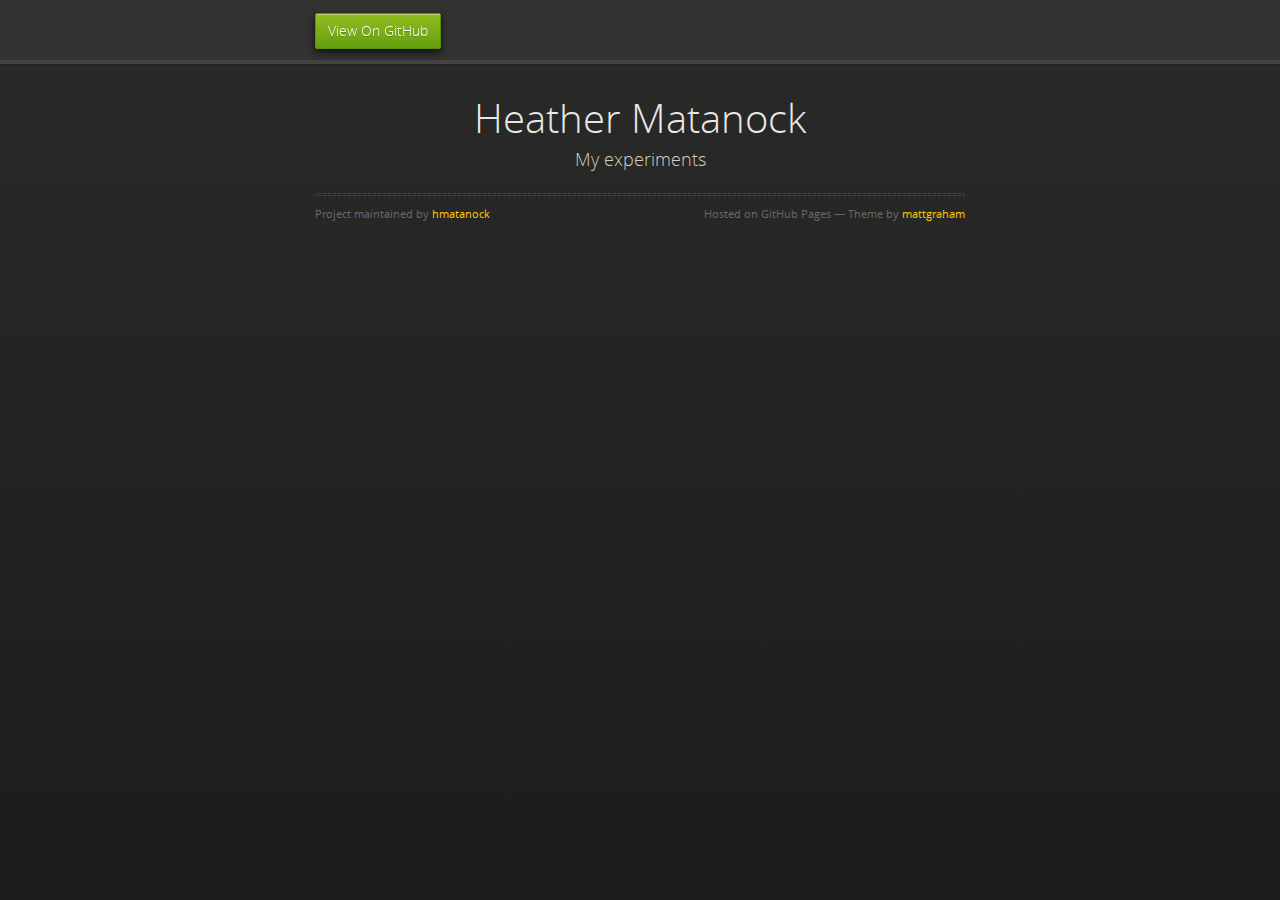
==== altindex.html @ 8aa465f9 "Create altindex.html" ====
<!doctype html>
<html>
  <head>
    <meta charset="utf-8">
    <meta http-equiv="X-UA-Compatible" content="chrome=1">
    <title>Heather Matanock by hmatanock</title>
    <link rel="stylesheet" href="stylesheets/styles.css">
    <link rel="stylesheet" href="stylesheets/pygment_trac.css">
    <script src="https://ajax.googleapis.com/ajax/libs/jquery/1.7.1/jquery.min.js"></script>
    <script src="javascripts/respond.js"></script>
    <!--[if lt IE 9]>
      <script src="//html5shiv.googlecode.com/svn/trunk/html5.js"></script>
    <![endif]-->
    <!--[if lt IE 8]>
    <link rel="stylesheet" href="stylesheets/ie.css">
    <![endif]-->
    <meta name="viewport" content="width=device-width, initial-scale=1, user-scalable=no">

  </head>
  <body>
      <div id="header">
        <nav>
          <li class="fork"><a href="https://github.com/hmatanock">View On GitHub</a></li>
        </nav>
      </div><!-- end header -->

    <div class="wrapper">

      <section>
        <div id="title">
          <h1>Heather Matanock</h1>
          <p>My experiments</p>
          <script src="//qa.player.field59.com/v4/playlist/wvii/c49aee69e39bc37dce2b9fc44120c38d87091879"></script>
          <!-- script src='//t-player.field59.com/v4/playlist/echo/42012f728f3cf2d2b30e1e6d3c6cb9097cd54602'></script -->
          <hr>
          <span class="credits left">Project maintained by <a href="https://github.com/hmatanock">hmatanock</a></span>
          <span class="credits right">Hosted on GitHub Pages &mdash; Theme by <a href="https://twitter.com/michigangraham">mattgraham</a></span>
        </div>

        <!--h3>
<a name="welcome-to-github-pages" class="anchor" href="#welcome-to-github-pages"><span class="octicon octicon-link"></span></a>Welcome to GitHub Pages.</h3>

<p>This automatic page generator is the easiest way to create beautiful pages for all of your projects. Author your page content here using GitHub Flavored Markdown, select a template crafted by a designer, and publish. After your page is generated, you can check out the new branch:</p>

<pre><code>$ cd your_repo_root/repo_name
$ git fetch origin
$ git checkout gh-pages
</code></pre>

<p>If you're using the GitHub for Mac, simply sync your repository and you'll see the new branch.</p>

<h3>
<a name="designer-templates" class="anchor" href="#designer-templates"><span class="octicon octicon-link"></span></a>Designer Templates</h3>

<p>We've crafted some handsome templates for you to use. Go ahead and continue to layouts to browse through them. You can easily go back to edit your page before publishing. After publishing your page, you can revisit the page generator and switch to another theme. Your Page content will be preserved if it remained markdown format.</p>

<h3>
<a name="rather-drive-stick" class="anchor" href="#rather-drive-stick"><span class="octicon octicon-link"></span></a>Rather Drive Stick?</h3>

<p>If you prefer to not use the automatic generator, push a branch named <code>gh-pages</code> to your repository to create a page manually. In addition to supporting regular HTML content, GitHub Pages support Jekyll, a simple, blog aware static site generator written by our own Tom Preston-Werner. Jekyll makes it easy to create site-wide headers and footers without having to copy them across every page. It also offers intelligent blog support and other advanced templating features.</p>

<h3>
<a name="authors-and-contributors" class="anchor" href="#authors-and-contributors"><span class="octicon octicon-link"></span></a>Authors and Contributors</h3>

<p>You can <a href="https://github.com/blog/821" class="user-mention">@mention</a> a GitHub username to generate a link to their profile. The resulting <code>&lt;a&gt;</code> element will link to the contributor's GitHub Profile. For example: In 2007, Chris Wanstrath (<a href="https://github.com/defunkt" class="user-mention">@defunkt</a>), PJ Hyett (<a href="https://github.com/pjhyett" class="user-mention">@pjhyett</a>), and Tom Preston-Werner (<a href="https://github.com/mojombo" class="user-mention">@mojombo</a>) founded GitHub.</p>

<h3>
<a name="support-or-contact" class="anchor" href="#support-or-contact"><span class="octicon octicon-link"></span></a>Support or Contact</h3>

<p>Having trouble with Pages? Check out the documentation at <a href="http://help.github.com/pages">http://help.github.com/pages</a> or contact <a href="mailto:support@github.com">support@github.com</a> and we’ll help you sort it out.</p>
      </section>

    </div>
    <!--[if !IE]><script>fixScale(document);</script><![endif]-->

  </body>
</html>
---- stylesheets/styles.css ----
@font-face {
  font-family: 'OpenSansLight';
  src: url("../fonts/OpenSans-Light-webfont.eot");
  src: url("../fonts/OpenSans-Light-webfont.eot?#iefix") format("embedded-opentype"), url("../fonts/OpenSans-Light-webfont.woff") format("woff"), url("../fonts/OpenSans-Light-webfont.ttf") format("truetype"), url("../fonts/OpenSans-Light-webfont.svg#OpenSansLight") format("svg");
  font-weight: normal;
  font-style: normal;
}

@font-face {
  font-family: 'OpenSansLightItalic';
  src: url("../fonts/OpenSans-LightItalic-webfont.eot");
  src: url("../fonts/OpenSans-LightItalic-webfont.eot?#iefix") format("embedded-opentype"), url("../fonts/OpenSans-LightItalic-webfont.woff") format("woff"), url("../fonts/OpenSans-LightItalic-webfont.ttf") format("truetype"), url("../fonts/OpenSans-LightItalic-webfont.svg#OpenSansLightItalic") format("svg");
  font-weight: normal;
  font-style: normal;
}

@font-face {
  font-family: 'OpenSansRegular';
  src: url("../fonts/OpenSans-Regular-webfont.eot");
  src: url("../fonts/OpenSans-Regular-webfont.eot?#iefix") format("embedded-opentype"), url("../fonts/OpenSans-Regular-webfont.woff") format("woff"), url("../fonts/OpenSans-Regular-webfont.ttf") format("truetype"), url("../fonts/OpenSans-Regular-webfont.svg#OpenSansRegular") format("svg");
  font-weight: normal;
  font-style: normal;
  -webkit-font-smoothing: antialiased;
}

@font-face {
  font-family: 'OpenSansItalic';
  src: url("../fonts/OpenSans-Italic-webfont.eot");
  src: url("../fonts/OpenSans-Italic-webfont.eot?#iefix") format("embedded-opentype"), url("../fonts/OpenSans-Italic-webfont.woff") format("woff"), url("../fonts/OpenSans-Italic-webfont.ttf") format("truetype"), url("../fonts/OpenSans-Italic-webfont.svg#OpenSansItalic") format("svg");
  font-weight: normal;
  font-style: normal;
  -webkit-font-smoothing: antialiased;
}

@font-face {
  font-family: 'OpenSansSemibold';
  src: url("../fonts/OpenSans-Semibold-webfont.eot");
  src: url("../fonts/OpenSans-Semibold-webfont.eot?#iefix") format("embedded-opentype"), url("../fonts/OpenSans-Semibold-webfont.woff") format("woff"), url("../fonts/OpenSans-Semibold-webfont.ttf") format("truetype"), url("../fonts/OpenSans-Semibold-webfont.svg#OpenSansSemibold") format("svg");
  font-weight: normal;
  font-style: normal;
  -webkit-font-smoothing: antialiased;
}

@font-face {
  font-family: 'OpenSansSemiboldItalic';
  src: url("../fonts/OpenSans-SemiboldItalic-webfont.eot");
  src: url("../fonts/OpenSans-SemiboldItalic-webfont.eot?#iefix") format("embedded-opentype"), url("../fonts/OpenSans-SemiboldItalic-webfont.woff") format("woff"), url("../fonts/OpenSans-SemiboldItalic-webfont.ttf") format("truetype"), url("../fonts/OpenSans-SemiboldItalic-webfont.svg#OpenSansSemiboldItalic") format("svg");
  font-weight: normal;
  font-style: normal;
  -webkit-font-smoothing: antialiased;
}

@font-face {
  font-family: 'OpenSansBold';
  src: url("../fonts/OpenSans-Bold-webfont.eot");
  src: url("../fonts/OpenSans-Bold-webfont.eot?#iefix") format("embedded-opentype"), url("../fonts/OpenSans-Bold-webfont.woff") format("woff"), url("../fonts/OpenSans-Bold-webfont.ttf") format("truetype"), url("../fonts/OpenSans-Bold-webfont.svg#OpenSansBold") format("svg");
  font-weight: normal;
  font-style: normal;
  -webkit-font-smoothing: antialiased;
}

@font-face {
  font-family: 'OpenSansBoldItalic';
  src: url("../fonts/OpenSans-BoldItalic-webfont.eot");
  src: url("../fonts/OpenSans-BoldItalic-webfont.eot?#iefix") format("embedded-opentype"), url("../fonts/OpenSans-BoldItalic-webfont.woff") format("woff"), url("../fonts/OpenSans-BoldItalic-webfont.ttf") format("truetype"), url("../fonts/OpenSans-BoldItalic-webfont.svg#OpenSansBoldItalic") format("svg");
  font-weight: normal;
  font-style: normal;
  -webkit-font-smoothing: antialiased;
}

/* normalize.css 2012-02-07T12:37 UTC - http://github.com/necolas/normalize.css */
/* =============================================================================
   HTML5 display definitions
   ========================================================================== */
/*
 * Corrects block display not defined in IE6/7/8/9 & FF3
 */
article,
aside,
details,
figcaption,
figure,
footer,
header,
hgroup,
nav,
section,
summary {
  display: block;
}

/*
 * Corrects inline-block display not defined in IE6/7/8/9 & FF3
 */
audio,
canvas,
video {
  display: inline-block;
  *display: inline;
  *zoom: 1;
}

/*
 * Prevents modern browsers from displaying 'audio' without controls
 */
audio:not([controls]) {
  display: none;
}

/*
 * Addresses styling for 'hidden' attribute not present in IE7/8/9, FF3, S4
 * Known issue: no IE6 support
 */
[hidden] {
  display: none;
}

/* =============================================================================
   Base
   ========================================================================== */
/*
 * 1. Corrects text resizing oddly in IE6/7 when body font-size is set using em units
 *    http://clagnut.com/blog/348/#c790
 * 2. Prevents iOS text size adjust after orientation change, without disabling user zoom
 *    www.456bereastreet.com/archive/201012/controlling_text_size_in_safari_for_ios_without_disabling_user_zoom/
 */
html {
  font-size: 100%;
  /* 1 */
  -webkit-text-size-adjust: 100%;
  /* 2 */
  -ms-text-size-adjust: 100%;
  /* 2 */
}

/*
 * Addresses font-family inconsistency between 'textarea' and other form elements.
 */
html,
button,
input,
select,
textarea {
  font-family: sans-serif;
}

/*
 * Addresses margins handled incorrectly in IE6/7
 */
body {
  margin: 0;
}

/* =============================================================================
   Links
   ========================================================================== */
/*
 * Addresses outline displayed oddly in Chrome
 */
a:focus {
  outline: thin dotted;
}

/*
 * Improves readability when focused and also mouse hovered in all browsers
 * people.opera.com/patrickl/experiments/keyboard/test
 */
a:hover,
a:active {
  outline: 0;
}

/* =============================================================================
   Typography
   ========================================================================== */
/*
 * Addresses font sizes and margins set differently in IE6/7
 * Addresses font sizes within 'section' and 'article' in FF4+, Chrome, S5
 */
h1 {
  font-size: 2em;
  margin: 0.67em 0;
}

h2 {
  font-size: 1.5em;
  margin: 0.83em 0;
}

h3 {
  font-size: 1.17em;
  margin: 1em 0;
}

h4 {
  font-size: 1em;
  margin: 1.33em 0;
}

h5 {
  font-size: 0.83em;
  margin: 1.67em 0;
}

h6 {
  font-size: 0.75em;
  margin: 2.33em 0;
}

/*
 * Addresses styling not present in IE7/8/9, S5, Chrome
 */
abbr[title] {
  border-bottom: 1px dotted;
}

/*
 * Addresses style set to 'bolder' in FF3+, S4/5, Chrome
*/
b,
strong {
  font-weight: bold;
}

blockquote {
  margin: 1em 40px;
}

/*
 * Addresses styling not present in S5, Chrome
 */
dfn {
  font-style: italic;
}

/*
 * Addresses styling not present in IE6/7/8/9
 */
mark {
  background: #ff0;
  color: #000;
}

/*
 * Addresses margins set differently in IE6/7
 */
p,
pre {
  margin: 1em 0;
}

/*
 * Corrects font family set oddly in IE6, S4/5, Chrome
 * en.wikipedia.org/wiki/User:Davidgothberg/Test59
 */
pre,
code,
kbd,
samp {
  font-family: monospace, serif;
  _font-family: 'courier new', monospace;
  font-size: 1em;
}

/*
 * 1. Addresses CSS quotes not supported in IE6/7
 * 2. Addresses quote property not supported in S4
 */
/* 1 */
q {
  quotes: none;
}

/* 2 */
q:before,
q:after {
  content: '';
  content: none;
}

small {
  font-size: 75%;
}

/*
 * Prevents sub and sup affecting line-height in all browsers
 * gist.github.com/413930
 */
sub,
sup {
  font-size: 75%;
  line-height: 0;
  position: relative;
  vertical-align: baseline;
}

sup {
  top: -0.5em;
}

sub {
  bottom: -0.25em;
}

/* =============================================================================
   Lists
   ========================================================================== */
/*
 * Addresses margins set differently in IE6/7
 */
dl,
menu,
ol,
ul {
  margin: 1em 0;
}

dd {
  margin: 0 0 0 40px;
}

/*
 * Addresses paddings set differently in IE6/7
 */
menu,
ol,
ul {
  padding: 0 0 0 40px;
}

/*
 * Corrects list images handled incorrectly in IE7
 */
nav ul,
nav ol {
  list-style: none;
  list-style-image: none;
}

/* =============================================================================
   Embedded content
   ========================================================================== */
/*
 * 1. Removes border when inside 'a' element in IE6/7/8/9, FF3
 * 2. Improves image quality when scaled in IE7
 *    code.flickr.com/blog/2008/11/12/on-ui-quality-the-little-things-client-side-image-resizing/
 */
img {
  border: 0;
  /* 1 */
  -ms-interpolation-mode: bicubic;
  /* 2 */
}

/*
 * Corrects overflow displayed oddly in IE9
 */
svg:not(:root) {
  overflow: hidden;
}

/* =============================================================================
   Figures
   ========================================================================== */
/*
 * Addresses margin not present in IE6/7/8/9, S5, O11
 */
figure {
  margin: 0;
}

/* =============================================================================
   Forms
   ========================================================================== */
/*
 * Corrects margin displayed oddly in IE6/7
 */
form {
  margin: 0;
}

/*
 * Define consistent border, margin, and padding
 */
fieldset {
  border: 1px solid #c0c0c0;
  margin: 0 2px;
  padding: 0.35em 0.625em 0.75em;
}

/*
 * 1. Corrects color not being inherited in IE6/7/8/9
 * 2. Corrects text not wrapping in FF3 
 * 3. Corrects alignment displayed oddly in IE6/7
 */
legend {
  border: 0;
  /* 1 */
  padding: 0;
  white-space: normal;
  /* 2 */
  *margin-left: -7px;
  /* 3 */
}

/*
 * 1. Corrects font size not being inherited in all browsers
 * 2. Addresses margins set differently in IE6/7, FF3+, S5, Chrome
 * 3. Improves appearance and consistency in all browsers
 */
button,
input,
select,
textarea {
  font-size: 100%;
  /* 1 */
  margin: 0;
  /* 2 */
  vertical-align: baseline;
  /* 3 */
  *vertical-align: middle;
  /* 3 */
}

/*
 * Addresses FF3/4 setting line-height on 'input' using !important in the UA stylesheet
 */
button,
input {
  line-height: normal;
  /* 1 */
}

/*
 * 1. Improves usability and consistency of cursor style between image-type 'input' and others
 * 2. Corrects inability to style clickable 'input' types in iOS
 * 3. Removes inner spacing in IE7 without affecting normal text inputs
 *    Known issue: inner spacing remains in IE6
 */
button,
input[type="button"],
input[type="reset"],
input[type="submit"] {
  cursor: pointer;
  /* 1 */
  -webkit-appearance: button;
  /* 2 */
  *overflow: visible;
  /* 3 */
}

/*
 * Re-set default cursor for disabled elements
 */
button[disabled],
input[disabled] {
  cursor: default;
}

/*
 * 1. Addresses box sizing set to content-box in IE8/9
 * 2. Removes excess padding in IE8/9
 * 3. Removes excess padding in IE7
      Known issue: excess padding remains in IE6
 */
input[type="checkbox"],
input[type="radio"] {
  box-sizing: border-box;
  /* 1 */
  padding: 0;
  /* 2 */
  *height: 13px;
  /* 3 */
  *width: 13px;
  /* 3 */
}

/*
 * 1. Addresses appearance set to searchfield in S5, Chrome
 * 2. Addresses box-sizing set to border-box in S5, Chrome (include -moz to future-proof)
 */
input[type="search"] {
  -webkit-appearance: textfield;
  /* 1 */
  -moz-box-sizing: content-box;
  -webkit-box-sizing: content-box;
  /* 2 */
  box-sizing: content-box;
}

/*
 * Removes inner padding and search cancel button in S5, Chrome on OS X
 */
input[type="search"]::-webkit-search-decoration,
input[type="search"]::-webkit-search-cancel-button {
  -webkit-appearance: none;
}

/*
 * Removes inner padding and border in FF3+
 * www.sitepen.com/blog/2008/05/14/the-devils-in-the-details-fixing-dojos-toolbar-buttons/
 */
button::-moz-focus-inner,
input::-moz-focus-inner {
  border: 0;
  padding: 0;
}

/*
 * 1. Removes default vertical scrollbar in IE6/7/8/9
 * 2. Improves readability and alignment in all browsers
 */
textarea {
  overflow: auto;
  /* 1 */
  vertical-align: top;
  /* 2 */
}

/* =============================================================================
   Tables
   ========================================================================== */
/*
 * Remove most spacing between table cells
 */
table {
  border-collapse: collapse;
  border-spacing: 0;
}

body {
  padding: 0px 0 20px 0px;
  margin: 0px;
  font: 14px/1.5 "OpenSansRegular", "Helvetica Neue", Helvetica, Arial, sans-serif;
  color: #f0e7d5;
  font-weight: normal;
  background: #252525;
  background-attachment: fixed !important;
  background: -webkit-gradient(linear, 50% 0%, 50% 100%, color-stop(0%, #2a2a29), color-stop(100%, #1c1c1c));
  background: -webkit-linear-gradient(#2a2a29, #1c1c1c);
  background: -moz-linear-gradient(#2a2a29, #1c1c1c);
  background: -o-linear-gradient(#2a2a29, #1c1c1c);
  background: -ms-linear-gradient(#2a2a29, #1c1c1c);
  background: linear-gradient(#2a2a29, #1c1c1c);
}

h1, h2, h3, h4, h5, h6 {
  color: #e8e8e8;
  margin: 0 0 10px;
  font-family: 'OpenSansRegular', "Helvetica Neue", Helvetica, Arial, sans-serif;
  font-weight: normal;
}

p, ul, ol, table, pre, dl {
  margin: 0 0 20px;
}

h1, h2, h3 {
  line-height: 1.1;
}

h1 {
  font-size: 28px;
}

h2 {
  font-size: 24px;
}

h4, h5, h6 {
  color: #e8e8e8;
}

h3 {
  font-size: 18px;
  line-height: 24px;
  font-family: 'OpenSansRegular', "Helvetica Neue", Helvetica, Arial, sans-serif !important;
  font-weight: normal;
  color: #b6b6b6;
}

a {
  color: #ffcc00;
  font-weight: 400;
  text-decoration: none;
}
a:hover {
  color: #ffeb9b;
}

a small {
  font-size: 11px;
  color: #666;
  margin-top: -0.6em;
  display: block;
}

ul {
  list-style-image: url("../images/bullet.png");
}

strong {
  font-family: 'OpenSansBold', "Helvetica Neue", Helvetica, Arial, sans-serif !important;
  font-weight: normal;
}

.wrapper {
  max-width: 650px;
  margin: 0 auto;
  position: relative;
  padding: 0 20px;
}

section img {
  max-width: 100%;
}

blockquote {
  border-left: 3px solid #ffcc00;
  margin: 0;
  padding: 0 0 0 20px;
  font-style: italic;
}

code {
  font-family: "Lucida Sans", Monaco, Bitstream Vera Sans Mono, Lucida Console, Terminal;
  color: #efefef;
  font-size: 13px;
  margin: 0 4px;
  padding: 4px 6px;
  -moz-border-radius: 2px;
  -webkit-border-radius: 2px;
  -o-border-radius: 2px;
  -ms-border-radius: 2px;
  -khtml-border-radius: 2px;
  border-radius: 2px;
}

pre {
  padding: 8px 15px;
  background: #191919;
  -moz-border-radius: 2px;
  -webkit-border-radius: 2px;
  -o-border-radius: 2px;
  -ms-border-radius: 2px;
  -khtml-border-radius: 2px;
  border-radius: 2px;
  border: 1px solid #121212;
  -moz-box-shadow: inset 0 1px 3px rgba(0, 0, 0, 0.3);
  -webkit-box-shadow: inset 0 1px 3px rgba(0, 0, 0, 0.3);
  -o-box-shadow: inset 0 1px 3px rgba(0, 0, 0, 0.3);
  box-shadow: inset 0 1px 3px rgba(0, 0, 0, 0.3);
  overflow: auto;
  overflow-y: hidden;
}
pre code {
  color: #efefef;
  text-shadow: 0px 1px 0px #000;
  margin: 0;
  padding: 0;
}

table {
  width: 100%;
  border-collapse: collapse;
}

th {
  text-align: left;
  padding: 5px 10px;
  border-bottom: 1px solid #434343;
  color: #b6b6b6;
  font-family: 'OpenSansSemibold', "Helvetica Neue", Helvetica, Arial, sans-serif !important;
  font-weight: normal;
}

td {
  text-align: left;
  padding: 5px 10px;
  border-bottom: 1px solid #434343;
}

hr {
  border: 0;
  outline: none;
  height: 3px;
  background: transparent url("../images/hr.gif") center center repeat-x;
  margin: 0 0 20px;
}

dt {
  color: #F0E7D5;
  font-family: 'OpenSansSemibold', "Helvetica Neue", Helvetica, Arial, sans-serif !important;
  font-weight: normal;
}

#header {
  z-index: 100;
  left: 0;
  top: 0px;
  height: 60px;
  width: 100%;
  position: fixed;
  background: url(../images/nav-bg.gif) #353535;
  border-bottom: 4px solid #434343;
  -moz-box-shadow: 0px 1px 3px rgba(0, 0, 0, 0.25);
  -webkit-box-shadow: 0px 1px 3px rgba(0, 0, 0, 0.25);
  -o-box-shadow: 0px 1px 3px rgba(0, 0, 0, 0.25);
  box-shadow: 0px 1px 3px rgba(0, 0, 0, 0.25);
}
#header nav {
  max-width: 650px;
  margin: 0 auto;
  padding: 0 10px;
  background: blue;
  margin: 6px auto;
}
#header nav li {
  font-family: 'OpenSansLight', "Helvetica Neue", Helvetica, Arial, sans-serif;
  font-weight: normal;
  list-style: none;
  display: inline;
  color: white;
  line-height: 50px;
  text-shadow: 0px 1px 0px rgba(0, 0, 0, 0.2);
  font-size: 14px;
}
#header nav li a {
  color: white;
  border: 1px solid #5d910b;
  background: -webkit-gradient(linear, 50% 0%, 50% 100%, color-stop(0%, #93bd20), color-stop(100%, #659e10));
  background: -webkit-linear-gradient(#93bd20, #659e10);
  background: -moz-linear-gradient(#93bd20, #659e10);
  background: -o-linear-gradient(#93bd20, #659e10);
  background: -ms-linear-gradient(#93bd20, #659e10);
  background: linear-gradient(#93bd20, #659e10);
  -moz-border-radius: 2px;
  -webkit-border-radius: 2px;
  -o-border-radius: 2px;
  -ms-border-radius: 2px;
  -khtml-border-radius: 2px;
  border-radius: 2px;
  -moz-box-shadow: inset 0px 1px 0px rgba(255, 255, 255, 0.3), 0px 3px 7px rgba(0, 0, 0, 0.7);
  -webkit-box-shadow: inset 0px 1px 0px rgba(255, 255, 255, 0.3), 0px 3px 7px rgba(0, 0, 0, 0.7);
  -o-box-shadow: inset 0px 1px 0px rgba(255, 255, 255, 0.3), 0px 3px 7px rgba(0, 0, 0, 0.7);
  box-shadow: inset 0px 1px 0px rgba(255, 255, 255, 0.3), 0px 3px 7px rgba(0, 0, 0, 0.7);
  background-color: #93bd20;
  padding: 10px 12px;
  margin-top: 6px;
  line-height: 14px;
  font-size: 14px;
  display: inline-block;
  text-align: center;
}
#header nav li a:hover {
  background: -webkit-gradient(linear, 50% 0%, 50% 100%, color-stop(0%, #749619), color-stop(100%, #527f0e));
  background: -webkit-linear-gradient(#749619, #527f0e);
  background: -moz-linear-gradient(#749619, #527f0e);
  background: -o-linear-gradient(#749619, #527f0e);
  background: -ms-linear-gradient(#749619, #527f0e);
  background: linear-gradient(#749619, #527f0e);
  background-color: #659e10;
  border: 1px solid #527f0e;
  -moz-box-shadow: inset 0px 1px 1px rgba(0, 0, 0, 0.2), 0px 1px 0px rgba(0, 0, 0, 0);
  -webkit-box-shadow: inset 0px 1px 1px rgba(0, 0, 0, 0.2), 0px 1px 0px rgba(0, 0, 0, 0);
  -o-box-shadow: inset 0px 1px 1px rgba(0, 0, 0, 0.2), 0px 1px 0px rgba(0, 0, 0, 0);
  box-shadow: inset 0px 1px 1px rgba(0, 0, 0, 0.2), 0px 1px 0px rgba(0, 0, 0, 0);
}
#header nav li.fork {
  float: left;
  margin-left: 0px;
}
#header nav li.downloads {
  float: right;
  margin-left: 6px;
}
#header nav li.title {
  float: right;
  margin-right: 10px;
  font-size: 11px;
}

section {
  max-width: 650px;
  padding: 30px 0px 50px 0px;
  margin: 20px 0;
  margin-top: 70px;
}
section #title {
  border: 0;
  outline: none;
  margin: 0 0 50px 0;
  padding: 0 0 5px 0;
}
section #title h1 {
  font-family: 'OpenSansLight', "Helvetica Neue", Helvetica, Arial, sans-serif;
  font-weight: normal;
  font-size: 40px;
  text-align: center;
  line-height: 36px;
}
section #title p {
  color: #d7cfbe;
  font-family: 'OpenSansLight', "Helvetica Neue", Helvetica, Arial, sans-serif;
  font-weight: normal;
  font-size: 18px;
  text-align: center;
}
section #title .credits {
  font-size: 11px;
  font-family: 'OpenSansRegular', "Helvetica Neue", Helvetica, Arial, sans-serif;
  font-weight: normal;
  color: #696969;
  margin-top: -10px;
}
section #title .credits.left {
  float: left;
}
section #title .credits.right {
  float: right;
}

@media print, screen and (max-width: 720px) {
  #title .credits {
    display: block;
    width: 100%;
    line-height: 30px;
    text-align: center;
  }
  #title .credits .left {
    float: none;
    display: block;
  }
  #title .credits .right {
    float: none;
    display: block;
  }
}
@media print, screen and (max-width: 480px) {
  #header {
    margin-top: -20px;
  }

  section {
    margin-top: 40px;
  }

  nav {
    display: none;
  }
}
---- stylesheets/pygment_trac.css ----
.highlight .hll { background-color: #404040 }
.highlight  { color: #d0d0d0 }
.highlight .c { color: #999999; font-style: italic } /* Comment */
.highlight .err { color: #a61717; background-color: #e3d2d2 } /* Error */
.highlight .g { color: #d0d0d0 } /* Generic */
.highlight .k { color: #6ab825; font-weight: normal } /* Keyword */
.highlight .l { color: #d0d0d0 } /* Literal */
.highlight .n { color: #d0d0d0 } /* Name */
.highlight .o { color: #d0d0d0 } /* Operator */
.highlight .x { color: #d0d0d0 } /* Other */
.highlight .p { color: #d0d0d0 } /* Punctuation */
.highlight .cm { color: #999999; font-style: italic } /* Comment.Multiline */
.highlight .cp { color: #cd2828; font-weight: normal } /* Comment.Preproc */
.highlight .c1 { color: #999999; font-style: italic } /* Comment.Single */
.highlight .cs { color: #e50808; font-weight: normal; background-color: #520000 } /* Comment.Special */
.highlight .gd { color: #d22323 } /* Generic.Deleted */
.highlight .ge { color: #d0d0d0; font-style: italic } /* Generic.Emph */
.highlight .gr { color: #d22323 } /* Generic.Error */
.highlight .gh { color: #ffffff; font-weight: normal } /* Generic.Heading */
.highlight .gi { color: #589819 } /* Generic.Inserted */
.highlight .go { color: #cccccc } /* Generic.Output */
.highlight .gp { color: #aaaaaa } /* Generic.Prompt */
.highlight .gs { color: #d0d0d0; font-weight: normal } /* Generic.Strong */
.highlight .gu { color: #ffffff; text-decoration: underline } /* Generic.Subheading */
.highlight .gt { color: #d22323 } /* Generic.Traceback */
.highlight .kc { color: #6ab825; font-weight: normal } /* Keyword.Constant */
.highlight .kd { color: #6ab825; font-weight: normal } /* Keyword.Declaration */
.highlight .kn { color: #6ab825; font-weight: normal } /* Keyword.Namespace */
.highlight .kp { color: #6ab825 } /* Keyword.Pseudo */
.highlight .kr { color: #6ab825; font-weight: normal } /* Keyword.Reserved */
.highlight .kt { color: #6ab825; font-weight: normal } /* Keyword.Type */
.highlight .ld { color: #d0d0d0 } /* Literal.Date */
.highlight .m { color: #3677a9 } /* Literal.Number */
.highlight .s { color: #9dd5f1 } /* Literal.String */
.highlight .na { color: #bbbbbb } /* Name.Attribute */
.highlight .nb { color: #24909d } /* Name.Builtin */
.highlight .nc { color: #447fcf; text-decoration: underline } /* Name.Class */
.highlight .no { color: #40ffff } /* Name.Constant */
.highlight .nd { color: #ffa500 } /* Name.Decorator */
.highlight .ni { color: #d0d0d0 } /* Name.Entity */
.highlight .ne { color: #bbbbbb } /* Name.Exception */
.highlight .nf { color: #447fcf } /* Name.Function */
.highlight .nl { color: #d0d0d0 } /* Name.Label */
.highlight .nn { color: #447fcf; text-decoration: underline } /* Name.Namespace */
.highlight .nx { color: #d0d0d0 } /* Name.Other */
.highlight .py { color: #d0d0d0 } /* Name.Property */
.highlight .nt { color: #6ab825;} /* Name.Tag */
.highlight .nv { color: #40ffff } /* Name.Variable */
.highlight .ow { color: #6ab825; font-weight: normal } /* Operator.Word */
.highlight .w { color: #666666 } /* Text.Whitespace */
.highlight .mf { color: #3677a9 } /* Literal.Number.Float */
.highlight .mh { color: #3677a9 } /* Literal.Number.Hex */
.highlight .mi { color: #3677a9 } /* Literal.Number.Integer */
.highlight .mo { color: #3677a9 } /* Literal.Number.Oct */
.highlight .sb { color: #9dd5f1 } /* Literal.String.Backtick */
.highlight .sc { color: #9dd5f1 } /* Literal.String.Char */
.highlight .sd { color: #9dd5f1 } /* Literal.String.Doc */
.highlight .s2 { color: #9dd5f1 } /* Literal.String.Double */
.highlight .se { color: #9dd5f1 } /* Literal.String.Escape */
.highlight .sh { color: #9dd5f1 } /* Literal.String.Heredoc */
.highlight .si { color: #9dd5f1 } /* Literal.String.Interpol */
.highlight .sx { color: #ffa500 } /* Literal.String.Other */
.highlight .sr { color: #9dd5f1 } /* Literal.String.Regex */
.highlight .s1 { color: #9dd5f1 } /* Literal.String.Single */
.highlight .ss { color: #9dd5f1 } /* Literal.String.Symbol */
.highlight .bp { color: #24909d } /* Name.Builtin.Pseudo */
.highlight .vc { color: #40ffff } /* Name.Variable.Class */
.highlight .vg { color: #40ffff } /* Name.Variable.Global */
.highlight .vi { color: #40ffff } /* Name.Variable.Instance */
.highlight .il { color: #3677a9 } /* Literal.Number.Integer.Long */
---- stylesheets/ie.css ----
nav {
  display: none;
}
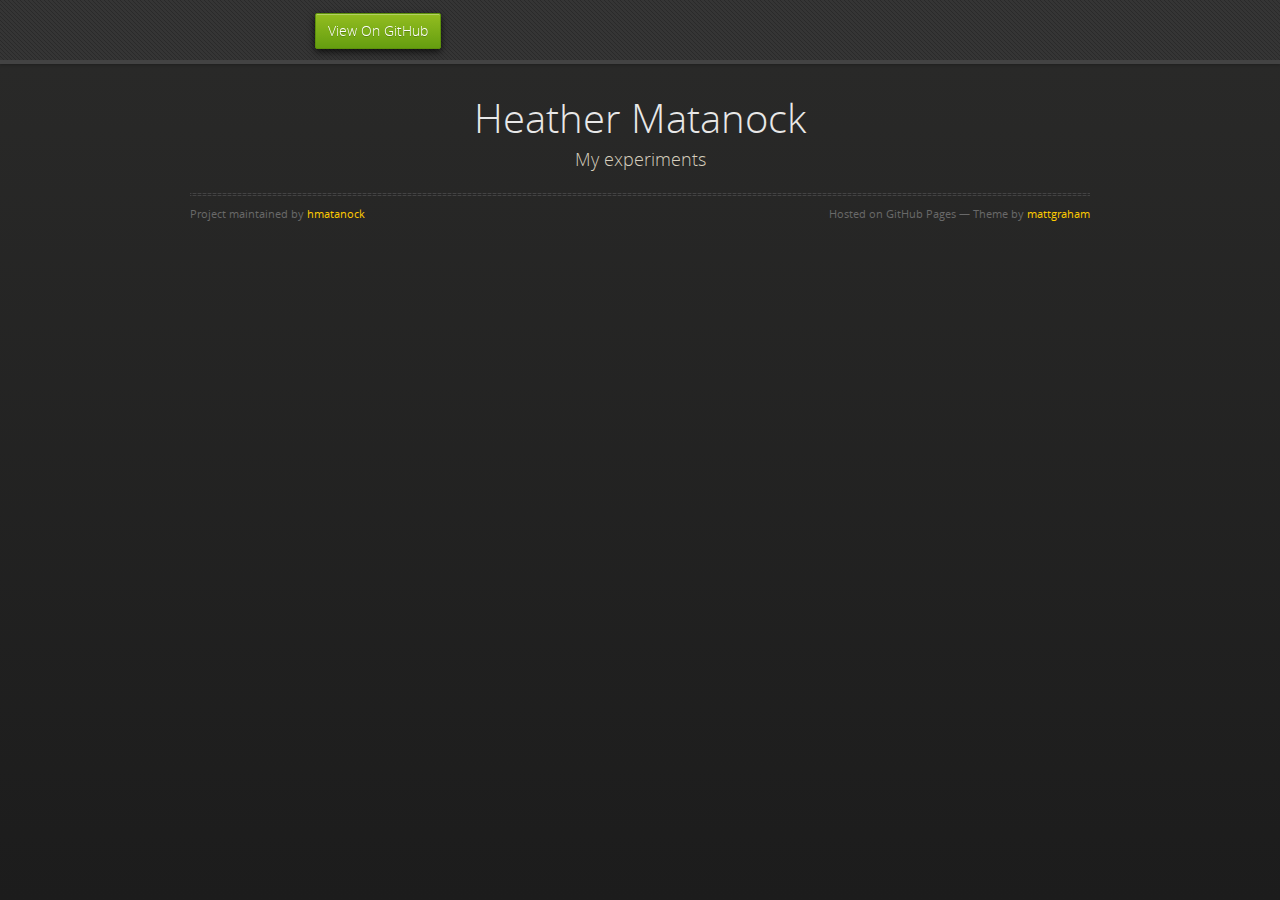
==== commit 7511ca81: "Update altindex.html" ====
--- a/altindex.html
+++ b/altindex.html
@@ -30,7 +30,7 @@
         <div id="title">
           <h1>Heather Matanock</h1>
           <p>My experiments</p>
-          <script src="//qa.player.field59.com/v4/playlist/wvii/c49aee69e39bc37dce2b9fc44120c38d87091879"></script>
+          <script src='//qa.player.field59.com/v4/playlist/alpha/4a5f59f9ad9a5ee9b943327485efd52cbba2b588'></script>
           <!-- script src='//t-player.field59.com/v4/playlist/echo/42012f728f3cf2d2b30e1e6d3c6cb9097cd54602'></script -->
           <hr>
           <span class="credits left">Project maintained by <a href="https://github.com/hmatanock">hmatanock</a></span>
--- a/stylesheets/styles.css
+++ b/stylesheets/styles.css
@@ -605,7 +605,7 @@
 }
 
 .wrapper {
-  max-width: 650px;
+  max-width: 900px;
   margin: 0 auto;
   position: relative;
   padding: 0 20px;
@@ -781,7 +781,7 @@
 }
 
 section {
-  max-width: 650px;
+  max-width: 900px;
   padding: 30px 0px 50px 0px;
   margin: 20px 0;
   margin-top: 70px;
